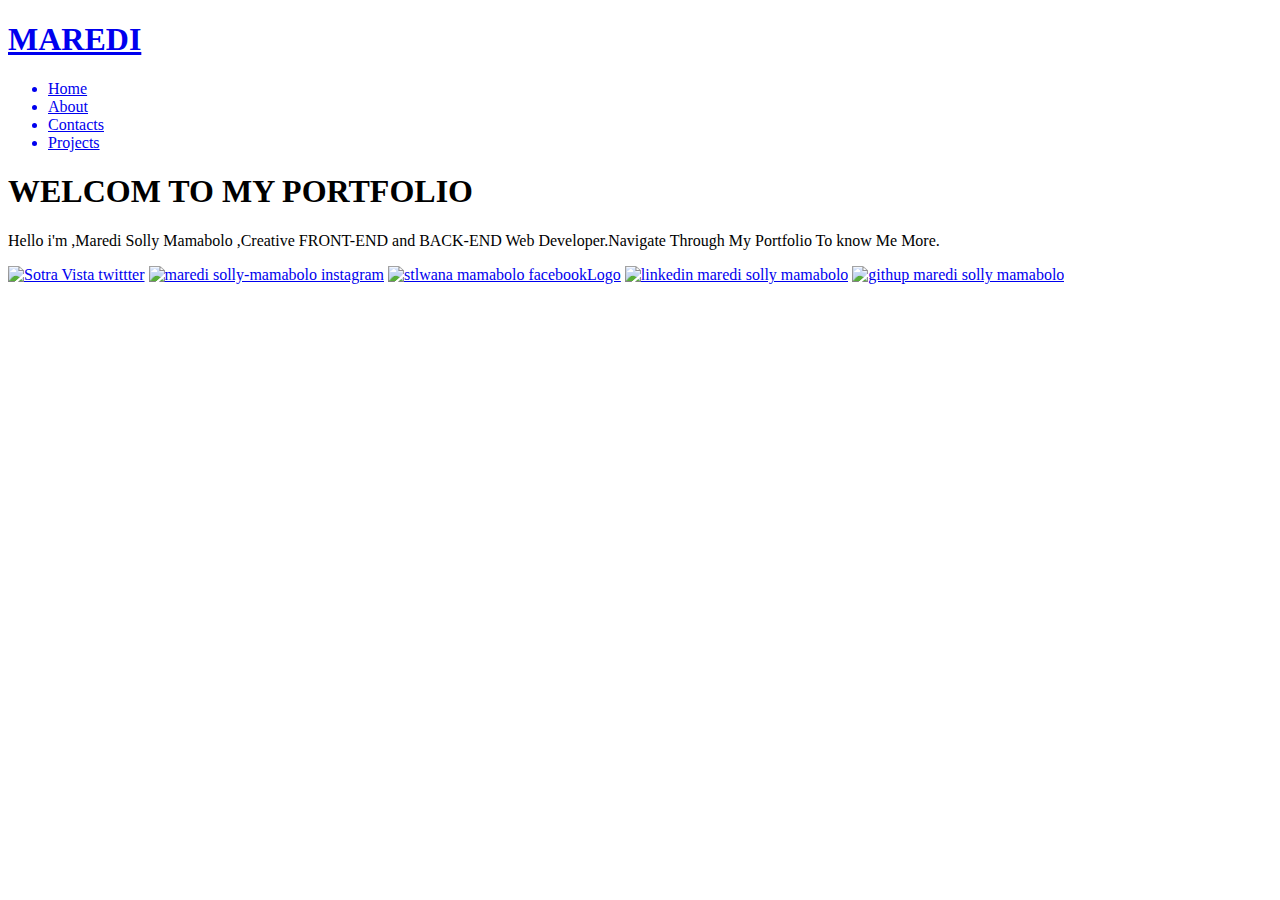
==== index.html @ e3431045 "Merge pull request #1 from MSmamabolo/update-title" ====
<!DOCTYPE html>
<html lang="en" dir="ltr">
  <head>
    <meta charset="utf-8">
    <meta name="viewport" content="width=device-width",initial-scale=1.0>
    <title>MarediPortfolio</title>
  <link href="https://fonts.googleapis.com/css2?family=Mr+Dafoe&family=Rubik+Beastly&display=swap" rel="stylesheet">
    <link rel="stylesheet" href="style/style.css">
  </head>
  <body>
    <header class="main-header">
      <dv class="header-portfolio">
        <div class="background-img">
          <a href="index.html"><h1>MAREDI</h1></a>
        </div>
      </dv>
        <nav class="nav-portfolio">
            <ul>
              <a href="index.html"><li>Home</li></a>
              <a href="subpages/AboutMe.html"><li>About</li></a>
              <a href="subpages/Contacts.html"><li>Contacts</li></a>
              <a href="subpages/Projects.html"><li>Projects</li></a>
              <!--<a href="subpages/MySkill.html"><li>My Skill</li></a>-->
            </ul>
        </nav>
    </header>
    <div class="wrapper">

    <section class="description">
        <h1>WELCOM TO MY PORTFOLIO</h1>
        <p>Hello i'm ,Maredi Solly Mamabolo ,Creative  <span>FRONT-END</span> and <span>BACK-END</span> Web Developer.Navigate Through My Portfolio To know Me More.</p>
    </section>

    </div>
    <footer class="footer-base">

      <section class="section-base">
        <!--<article class="article-1">
          <nav class="nav-footer">
              <ul >
                <a href="https://twitter.com/sotraVista"><li>Twitter</li></a>
                <a href="https://www.instagram.com/vista_sotra/"><li>Instagram</li></a>
                <a href="https://www.facebook.com/maredi.solly"><li>facebook</li></a>
                <a href="https://www.linkedin.com/in/maredi-solly-mamabolo-b60706190"><li>Linkedin</li></a>
                <a href="subpages/PageNotFound.html"><li>GitHub</li></a>
              </ul>
          </nav>
        </article>-->
        <article class="article-2">
          <a href="https://twitter.com/sotraVista" target="_blank"><img src="image/twitterCircle-PhotoRoom.png" alt="Sotra Vista twittter"></a>
          <a href="https://www.instagram.com/vista_sotra/" target="_blank"><img src="image/intagramLogo-PhotoRoom.png" alt="maredi solly-mamabolo instagram"></a>
          <a href="https://www.facebook.com/maredi.solly" target="_blank"><img src="image/facebookLogo2-PhotoRoom.png" alt="stlwana mamabolo facebookLogo"></a>
          <a href="https://www.linkedin.com/in/maredi-solly-mamabolo-b60706190"target="_blank"><img src="image/linkinlogo-PhotoRoom.png" alt="linkedin maredi solly mamabolo"></a>
          <a href="https://github.com/MSmamabolo" target="_blank"><img src="image/gitlogo-PhotoRoom.png" alt="githup maredi solly mamabolo"></a>
        </article>
      </section>

   </footer>
  </body>
</html>
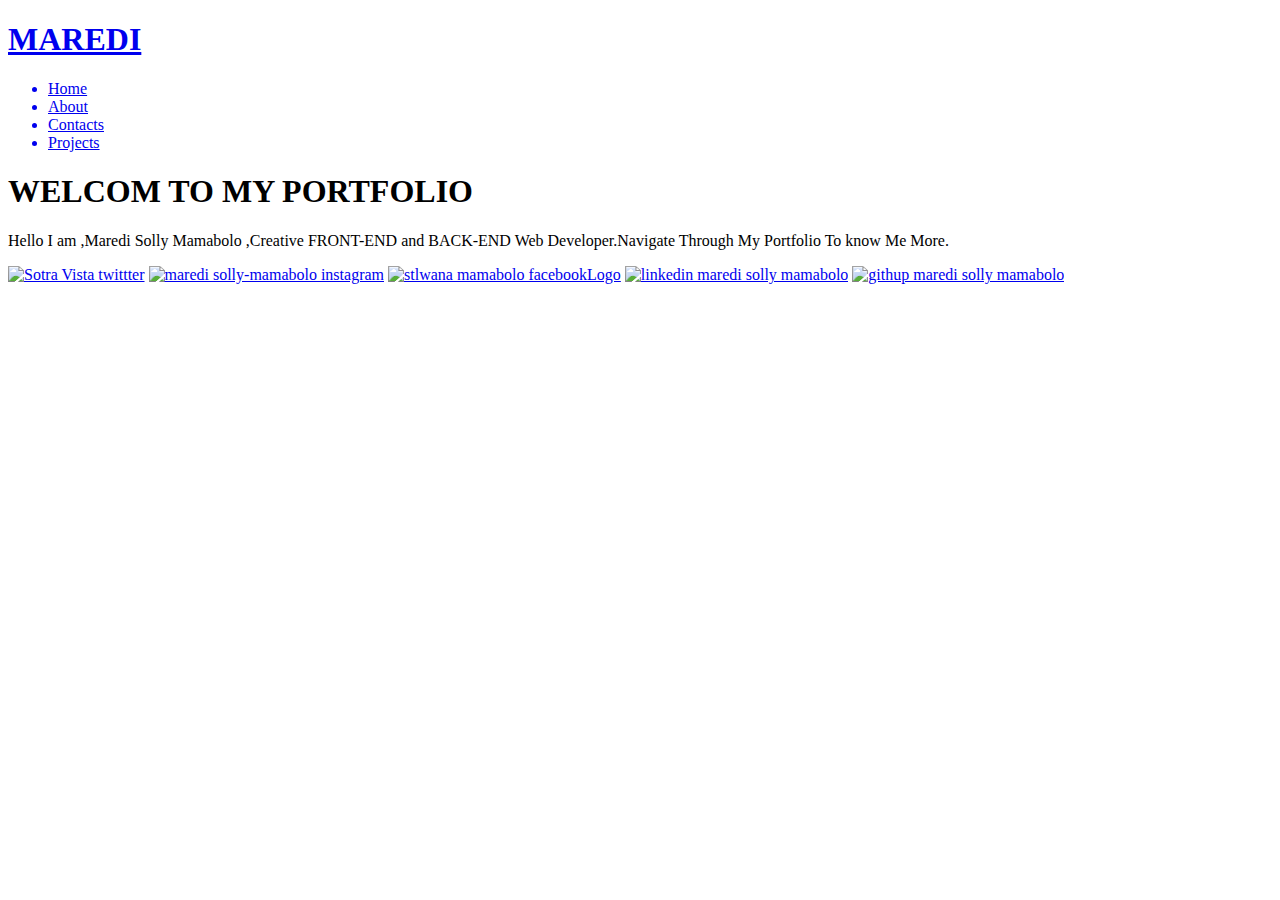
==== commit 508b74da: "added html and css files" ====
--- a/index.html
+++ b/index.html
@@ -28,7 +28,7 @@
 
     <section class="description">
         <h1>WELCOM TO MY PORTFOLIO</h1>
-        <p>Hello i'm ,Maredi Solly Mamabolo ,Creative  <span>FRONT-END</span> and <span>BACK-END</span> Web Developer.Navigate Through My Portfolio To know Me More.</p>
+        <p>Hello I am ,Maredi Solly Mamabolo ,Creative  <span>FRONT-END</span> and <span>BACK-END</span> Web Developer.Navigate Through My Portfolio To know Me More.</p>
     </section>
 
     </div>
